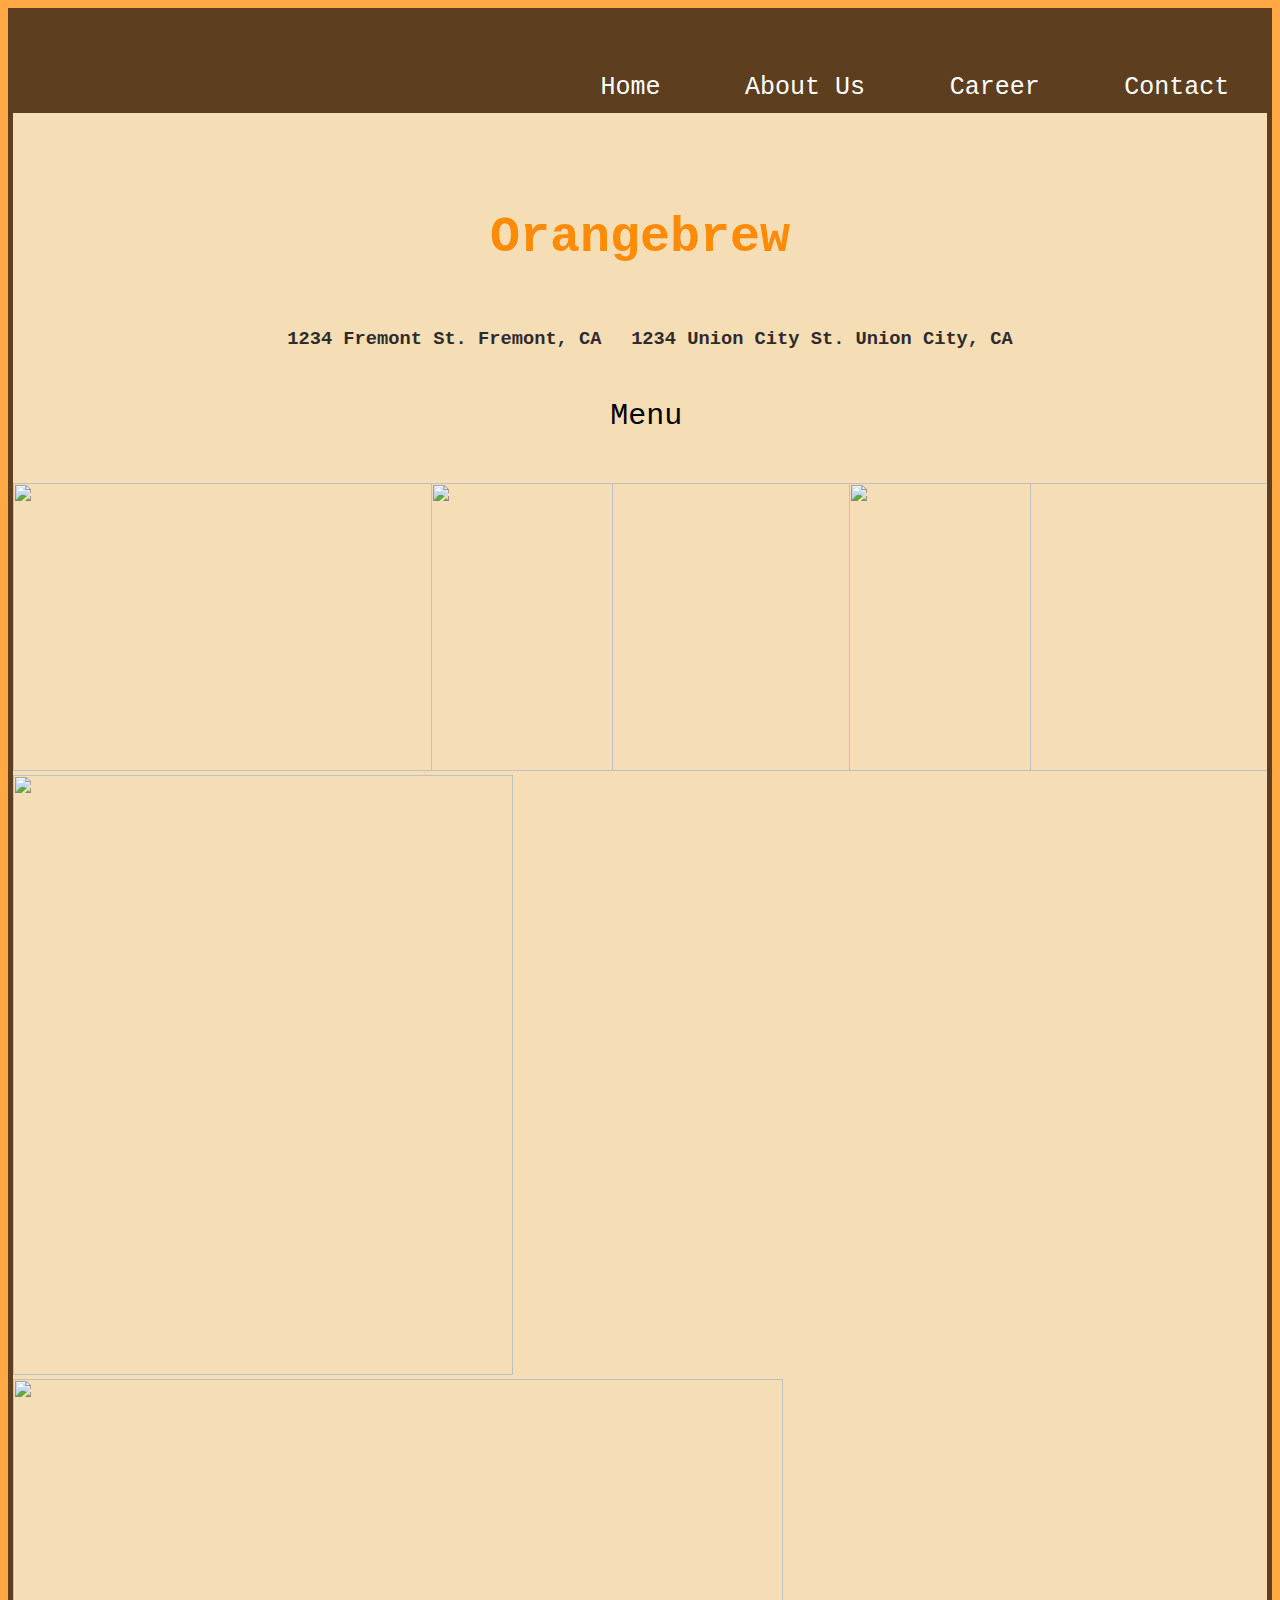
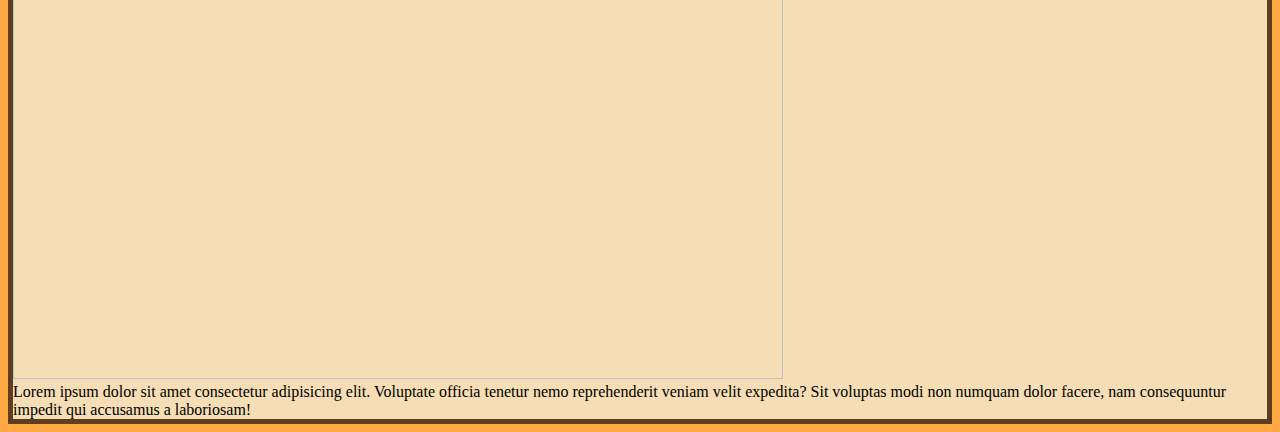
==== about.html @ f68b5c5d "add about, career, and menu" ====
<!DOCTYPE html>
<html lang="en">
  <head>
    <meta charset="UTF-8">
    <meta name="viewport" content="width=device-width, initial-scale=1.0">
    <title>OrangeBrew</title>
   <link rel="stylesheet" href="styles.css">
  </head>

<body>
  <div class="container">
<div class="nav">
  <ul>
    <li><a href="index.html">Home</a></li>
    <li><a href="about.html">About Us</a></li>
    <li><a href="career.html">Career</a></li>
    <li><a href="#">Contact</a></li>
  </ul>
</div>

  <header>
    <h1>Orangebrew</h1>
    <h3>1234 Fremont St. Fremont, CA</h3>
    <h3>1234 Union City St. Union City, CA</h3>
  </header>

  <a href="menu.html" class="menu-button">Menu</a>

<aside>
  <div class="right"><img src="images/blog-img-012.jpg" width="600" height="287.5" style="width: 600px; height: 287.5px;"></div>
<div class="middle"><img src="images/istockphoto-1395507586-612x612.jpg" width="600" height="287.5" style="width: 600px; height: 287.5px;"></div>
<div class="left"><img src="images/pexels-igor-haritanovich-814387-1695052.jpg" width="600" height="287.5" style="width: 600px; height: 287.5px;"></div>
<img src="images/pexels-vovaflame-3704460.jpg" width="500" height="600" style="width: 500px; height: 600px">
<div class="bottom"><img src="images/pexels-emine-gizem-dokuzlar-806264421-28513678.jpg" width="770" height="600" style="width:770px; height: 600px"></div>
</aside>

<footer>
  Lorem ipsum dolor sit amet consectetur adipisicing elit. Voluptate officia tenetur nemo reprehenderit veniam velit expedita? Sit voluptas modi non numquam dolor facere, nam consequuntur impedit qui accusamus a laboriosam!
</footer>


  </div>
</body>


</html>
---- styles.css ----
*{
      box-sizing: border-box;
    }
    div.container{
background: rgb(245, 222, 181);
border: 5px solid #5d3e1f;
    }
    body{
      background-color: #ffa844;
    }
  
  .nav{
background: #5d3e1f;
height: 100px;
text-align: right;
text-decoration: none;
  }
  .menu-button{
    font-family: 'Courier New', Courier, monospace;
    font-weight: 530;
    font-size: 30px;
    display: block;
    color: black;
    text-align: center;
    margin-right: 5%;
  }
  a{
    color: white;
    font-size: 25px;
    margin-left: 75px;
  }

  header{
text-align: center;
font-family: 'Courier New', Courier, monospace;
  }
 
  h1{
  color: #fe8b07;
  font-size: 50px;
 padding-top: 5%;
  text-align: center;
  }
  h3{
    display: inline-block;
    color: #2f2b2b;
    padding-top: 10px;
    padding-bottom: 30px;
    margin-left: 20px;
    text-align: center;
  }

  
  a:link{
    text-decoration: none;
  }
a:hover{
text-decoration: underline; 
}

  .nav ul{
    font-family: 'Courier New', Courier, monospace;
    display: flex;
    flex-direction: row;
    display: inline-block;
    margin-right: 3%;
    padding-top: 3.5%;
  }
  li{
    display: inline-block;
    text-align: right;
  }
  a{
    display: inline-block;
    text-align: right; 
  }

div.right, div.middle, div.left{
  width: 33.33%
  
}
div.left{
  margin-top: 50px;
  display: inline-block;
  float: left;
}
div.middle{
  margin-top: 50px;
  display: inline-block; 
  float: left;
}
div.right{
  margin-top: 50px;
  display: inline-block;
  float: left;
}
div.bottom{
  display: inline-block
}
aside img{
  width: 100%
}

aside{
  overflow: hidden;
}
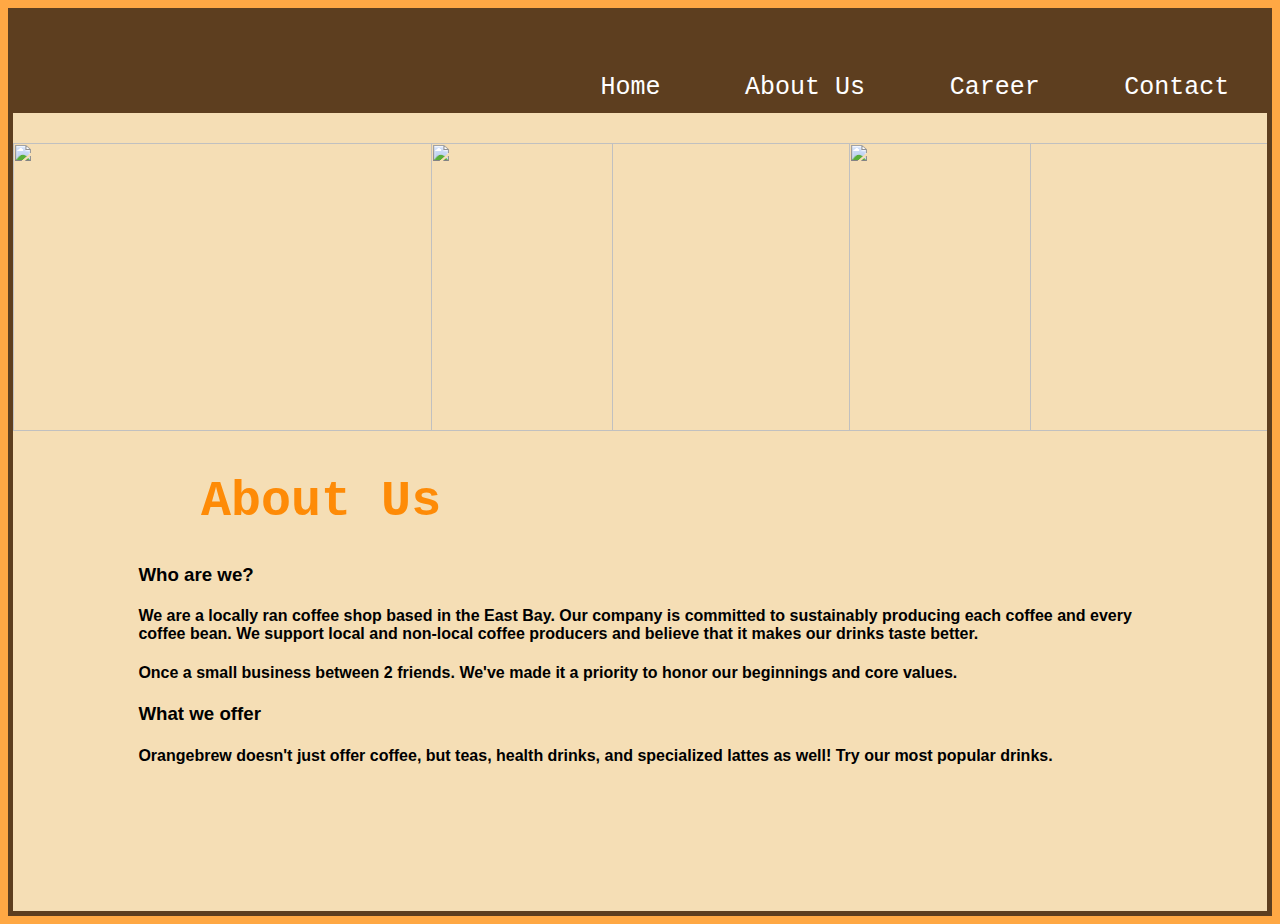
==== commit ad957a3c: "index" ====
--- a/about.html
+++ b/about.html
@@ -4,7 +4,7 @@
     <meta charset="UTF-8">
     <meta name="viewport" content="width=device-width, initial-scale=1.0">
     <title>OrangeBrew</title>
-   <link rel="stylesheet" href="styles.css">
+   <link rel="stylesheet" href="styleabout.css">
   </head>
 
 <body>
@@ -18,25 +18,20 @@
   </ul>
 </div>
 
-  <header>
-    <h1>Orangebrew</h1>
-    <h3>1234 Fremont St. Fremont, CA</h3>
-    <h3>1234 Union City St. Union City, CA</h3>
-  </header>
-
-  <a href="menu.html" class="menu-button">Menu</a>
-
 <aside>
   <div class="right"><img src="images/blog-img-012.jpg" width="600" height="287.5" style="width: 600px; height: 287.5px;"></div>
 <div class="middle"><img src="images/istockphoto-1395507586-612x612.jpg" width="600" height="287.5" style="width: 600px; height: 287.5px;"></div>
 <div class="left"><img src="images/pexels-igor-haritanovich-814387-1695052.jpg" width="600" height="287.5" style="width: 600px; height: 287.5px;"></div>
-<img src="images/pexels-vovaflame-3704460.jpg" width="500" height="600" style="width: 500px; height: 600px">
-<div class="bottom"><img src="images/pexels-emine-gizem-dokuzlar-806264421-28513678.jpg" width="770" height="600" style="width:770px; height: 600px"></div>
 </aside>
+<h1>About Us</h1>
+  <header>
+    <h3>Who are we?</h3>
+    <h4>We are a locally ran coffee shop based in the East Bay. Our company is committed to sustainably producing each coffee and every coffee bean. We support local and non-local coffee producers and believe that it makes our drinks taste better.</h4>
+    <h4>Once a small business between 2 friends. We've made it a priority to honor our beginnings and core values.</h4>
+    <h3>What we offer</h3>
+    <h4>Orangebrew doesn't just offer coffee, but teas, health drinks, and specialized lattes as well! Try our most popular drinks.</h4>
+  </header>
 
-<footer>
-  Lorem ipsum dolor sit amet consectetur adipisicing elit. Voluptate officia tenetur nemo reprehenderit veniam velit expedita? Sit voluptas modi non numquam dolor facere, nam consequuntur impedit qui accusamus a laboriosam!
-</footer>
 
 
   </div>
--- a/styleabout.css
+++ b/styleabout.css
@@ -0,0 +1,105 @@
+*{
+      box-sizing: border-box;
+    }
+    div.container{
+background: rgb(245, 222, 181);
+border: 5px solid #5d3e1f;
+    }
+    body{
+      background-color: #ffa844;
+    }
+  
+  .nav{
+background: #5d3e1f;
+height: 100px;
+text-align: right;
+text-decoration: none;
+  }
+  .menu-button{
+    font-family: 'Courier New', Courier, monospace;
+    font-weight: 530;
+    font-size: 30px;
+    display: block;
+    color: black;
+    text-align: center;
+    margin-right: 5%;
+  }
+  a{
+    color: white;
+    font-size: 25px;
+    margin-left: 75px;
+  }
+
+  header{
+font-family: 'Trebuchet MS', 'Lucida Sans Unicode', 'Lucida Grande', 'Lucida Sans', Arial, sans-serif;
+  color: black;
+  padding-top: 0px;
+  padding-bottom: 10%;
+  margin-left: 10%;
+  margin-right: 10%;
+  }
+ 
+  h1{
+  font-family: 'Courier New', Courier, monospace;
+  color: #fe8b07;
+  font-size: 50px;
+ padding-top: 5px;
+ padding-left: 15%;
+ padding-bottom: 0;
+ text-align: left;
+  }
+
+  
+  a:link{
+    text-decoration: none;
+  }
+a:hover{
+text-decoration: underline; 
+}
+
+  .nav ul{
+    font-family: 'Courier New', Courier, monospace;
+    display: flex;
+    flex-direction: row;
+    display: inline-block;
+    margin-right: 3%;
+    padding-top: 3.5%;
+  }
+  li{
+    display: inline-block;
+    text-align: right;
+  }
+  a{
+    display: inline-block;
+    text-align: right; 
+  }
+
+div.right, div.middle, div.left{
+  width: 33.33%
+  
+}
+div.left{
+  margin-top: 30px;
+  display: inline-block;
+  float: left;
+}
+div.middle{
+  margin-top: 30px;
+  display: inline-block; 
+  float: left;
+}
+div.right{
+  margin-top: 30px;
+  display: inline-block;
+  float: left;
+}
+div.bottom{
+  display: inline-block
+}
+aside img{
+  width: 100%
+}
+
+aside{
+  overflow: hidden;
+}
